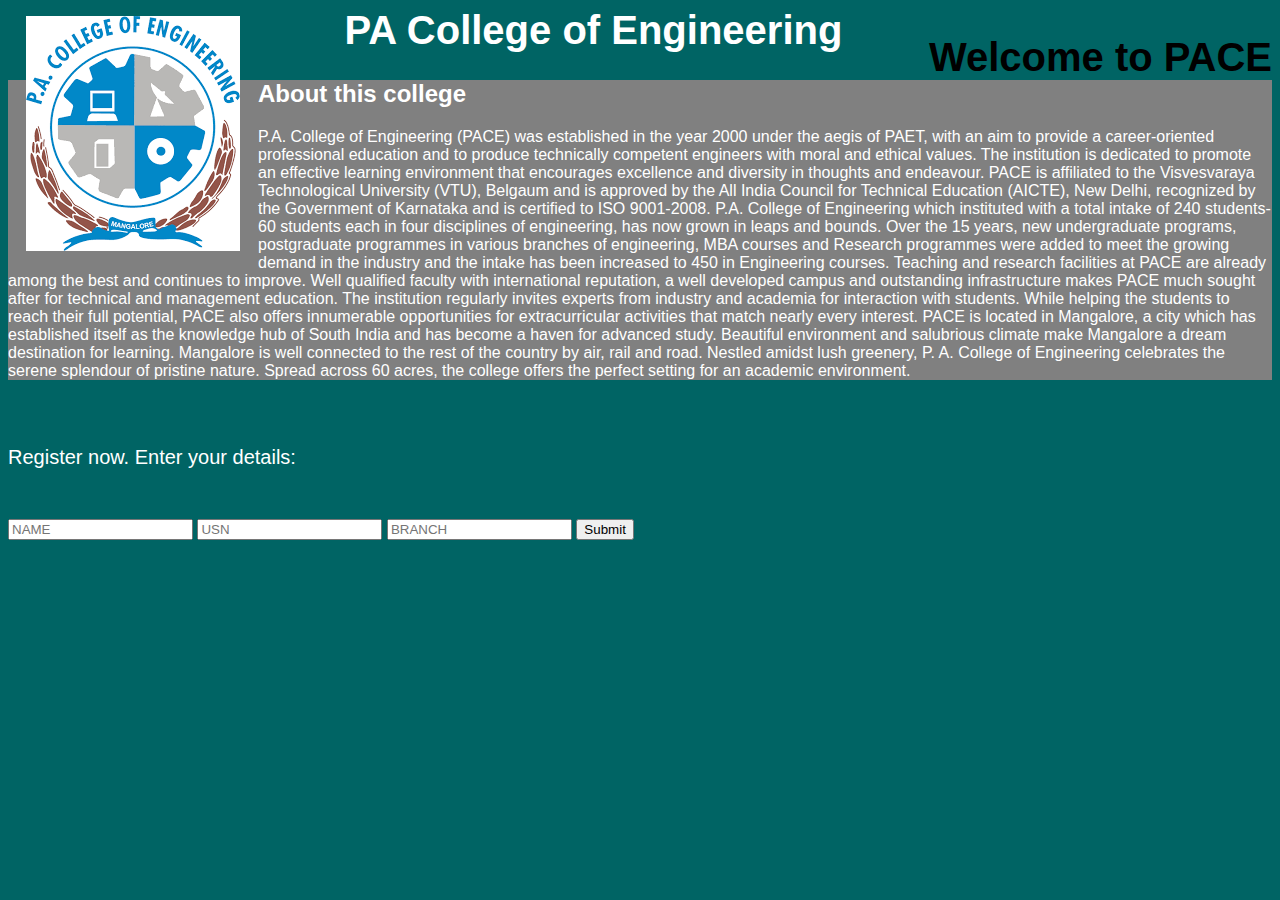
==== pace.html @ 6fb230ef "Add files via upload" ====
<html>
    <head>
        <title>PA College Of Engineering</title>
        <link rel="stylesheet" href="./style.css">
    </head>
    <body>
        <div class="logo">
            <a class="square" href="./goback.html" title="Home" id="site-name-square" >Home</a>

        </div>
        
        <div class="box-1">
                    <h1>Welcome to PACE</h1>

        </div>

        <div class="box-2">
            <h1>PA College of Engineering</h1>   
        </div>
        
        <div class="box-3">
            <h2>About this college</h2>
            <p>P.A. College of Engineering (PACE) was established in the year 2000 under the aegis of PAET, with an aim to provide a career-oriented professional education and to produce technically competent engineers with moral and ethical values. The institution is dedicated to promote an effective learning environment that encourages excellence and diversity in thoughts and endeavour.

                PACE is affiliated to the Visvesvaraya Technological University (VTU), Belgaum and is approved by the All India Council for Technical Education (AICTE), New Delhi, recognized by the Government of Karnataka and is certified to ISO 9001-2008.
                
                P.A. College of Engineering which instituted with a total intake of 240 students- 60 students each in four disciplines of engineering, has now grown in leaps and bounds. Over the 15 years, new undergraduate programs, postgraduate programmes in various branches of engineering, MBA courses and Research programmes were added to meet the growing demand in the industry and the intake has been increased to 450 in Engineering courses. Teaching and research facilities at PACE are already among the best and continues to improve. Well qualified faculty with international reputation, a well developed campus and outstanding infrastructure makes PACE much sought after for technical and management education. The institution regularly invites experts from industry and academia for interaction with students. While helping the students to reach their full potential, PACE also offers innumerable opportunities for extracurricular activities that match nearly every interest.
                
                PACE is located in Mangalore, a city which has established itself as the knowledge hub of South India and has become a haven for advanced study. Beautiful environment and salubrious climate make Mangalore a dream destination for learning. Mangalore is well connected to the rest of the country by air, rail and road. Nestled amidst lush greenery, P. A. College of Engineering celebrates the serene splendour of pristine nature. Spread across 60 acres, the college offers the perfect setting for an academic environment.</p>
        </div>
        
        <div class="box-4">
            Register now. Enter your details:
        </div>

        <div class="box-5">
        <form action="" class="my-form">
            <input class="my-text" type="text" placeholder="NAME">
            <input class="my-text" type="text" placeholder="USN">
            <input class="my-text" type="text" placeholder="BRANCH">
            <input class="button" type="submit">
        </form>
        </div>    

        </div>
       
    </body>
</html>
---- style.css ----
body
{
    background-color:rgb(0,100,100);
    color: #ffffff;
    font-family: 'Georgia',Arial;
}
.logo a.square {
    width: 250px;
    height: 250px;
    display:block;
    float: left;
    background: url('./images.png') no-repeat center center;
    overflow: hidden;
    text-indent: -9999%;
}

.box-1
{
    
    font-size: 20px;
    text-align: center;
    color: black; 
    display: inline-block;
    float:right;
}

.box-2
{
    background-color:rgb(0,130,130)e;
    font-size: 20px;
    text-align: center;
    padding-top: ;
}

.box-3
{
    background-color: grey;
    font-family: 'Georgia',Arial;
}

.box-4
{
    font-size: 20px;
    padding-top: 50px;
    font-family: Arial, Helvetica, sans-serif;
}

.box-5
{
    padding-top: 50px;
}
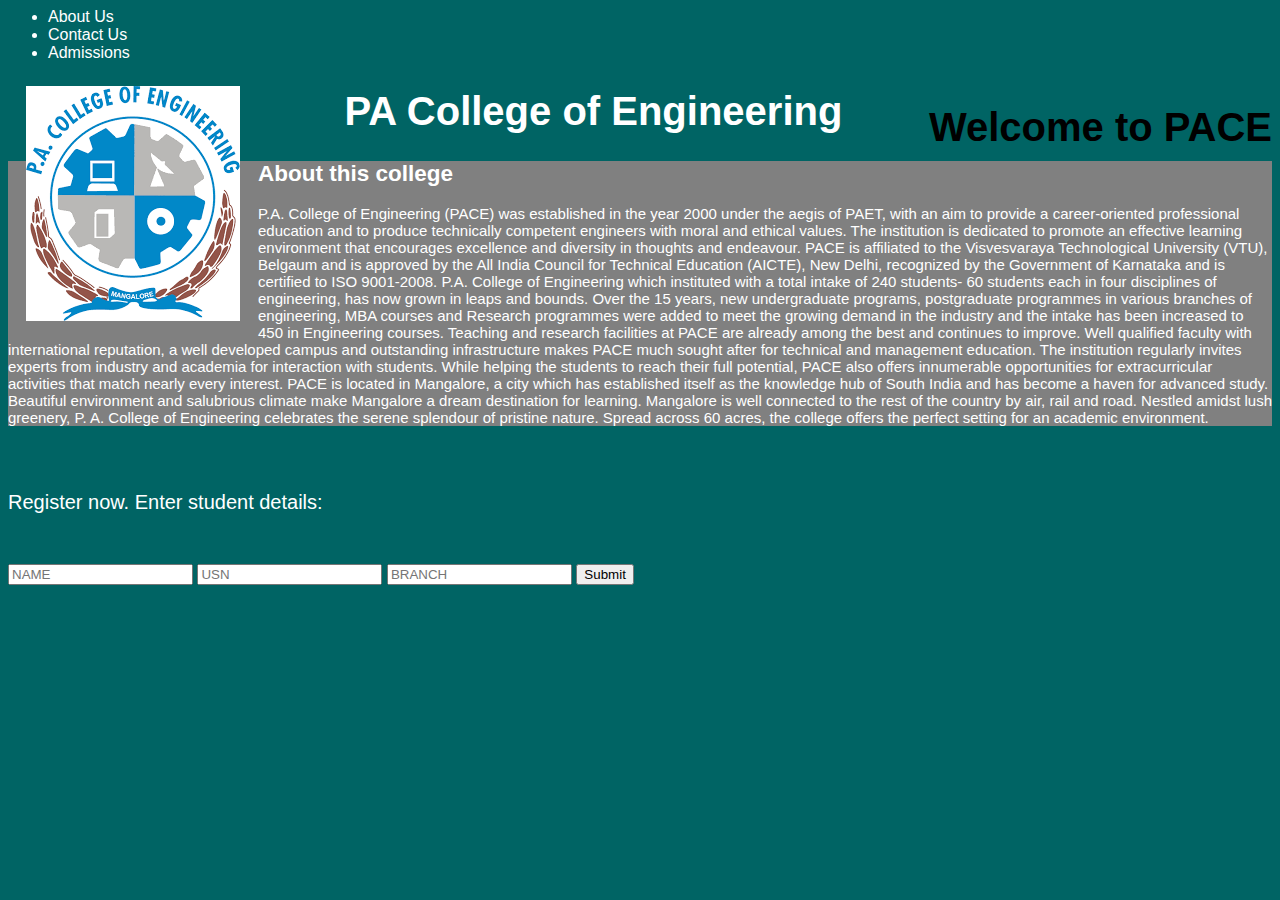
==== commit 1ba3ec52: "Add files via upload" ====
--- a/pace.html
+++ b/pace.html
@@ -4,6 +4,14 @@
         <link rel="stylesheet" href="./style.css">
     </head>
     <body>
+        <div id="nav" class="nav-bar">
+            <ul class="nav-list">
+                <li>About Us</li>
+                <li>Contact Us</li>
+                <li>Admissions</li>
+            </ul>
+        </div>
+
         <div class="logo">
             <a class="square" href="./goback.html" title="Home" id="site-name-square" >Home</a>
 
@@ -30,19 +38,20 @@
         </div>
         
         <div class="box-4">
-            Register now. Enter your details:
+            Register now. Enter student details:
         </div>
 
         <div class="box-5">
         <form action="" class="my-form">
-            <input class="my-text" type="text" placeholder="NAME">
-            <input class="my-text" type="text" placeholder="USN">
-            <input class="my-text" type="text" placeholder="BRANCH">
-            <input class="button" type="submit">
+            <input class="users-input" type="text" placeholder="NAME">
+            <input class="users-input" type="text" placeholder="USN">
+            <input class="users-input" type="text" placeholder="BRANCH">
+            <input class="users-button" type="submit">
         </form>
-        </div>    
-
-        </div>
+        <div class="users-container">
+        <ul class="users-list"></ul>
+    </div>             
+    <script src="./main.js"></script>
        
     </body>
 </html>--- a/style.css
+++ b/style.css
@@ -36,6 +36,7 @@
 {
     background-color: grey;
     font-family: 'Georgia',Arial;
+    font-size: 15px;
 }
 
 .box-4
